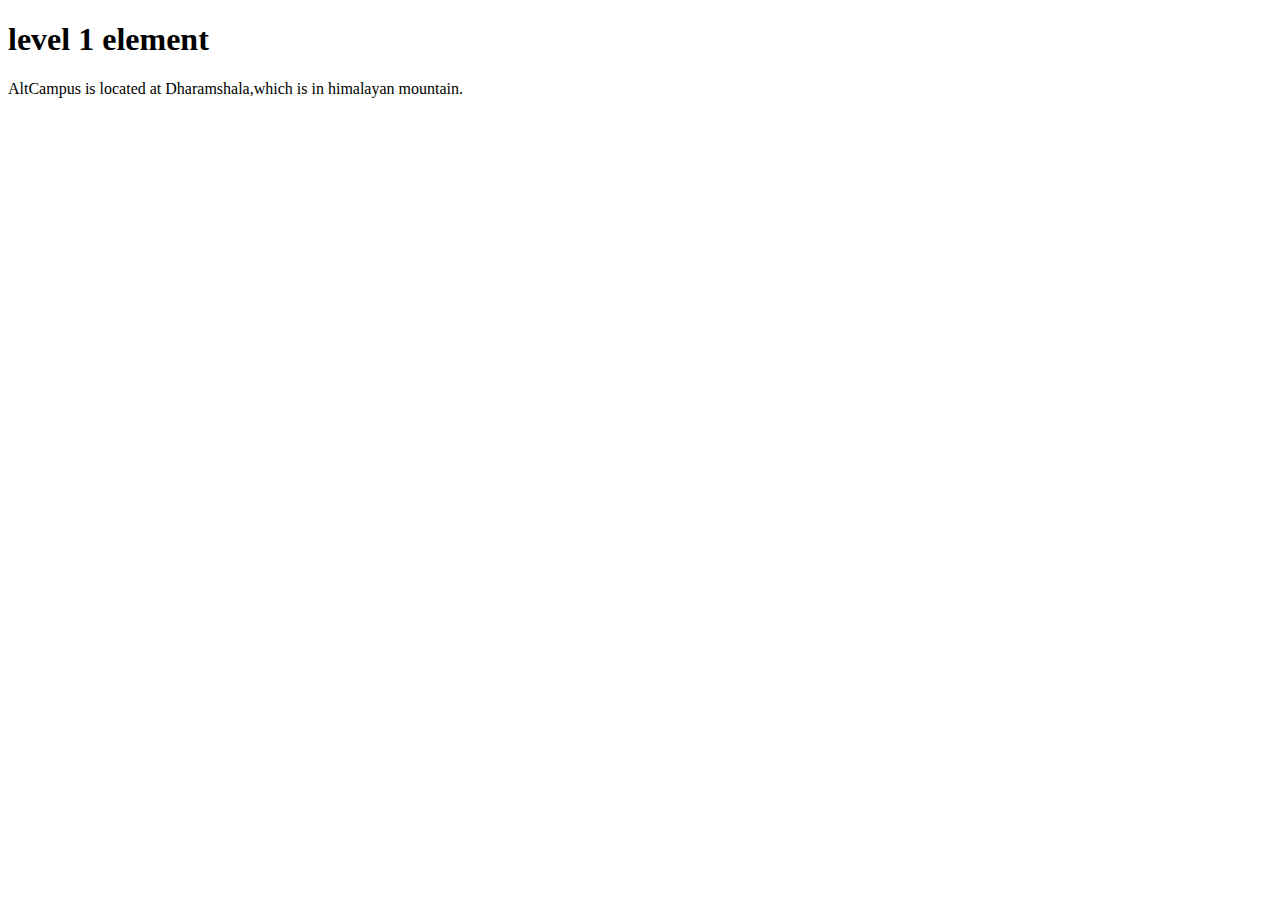
==== block-BHaaac/index.html @ 206d0da5 "hello-World" ====
<!--
### Hello world

TODO:
Make a simple page that prints "Hello World!" in a heading level 1 element, following with a long paragraph. The paragraph can have any text content.
-->
<!DOCTYPE html>
<html lang="en">
<head>
    <meta charset="UTF-8">
    <meta http-equiv="X-UA-Compatible" content="IE=edge">
    <meta name="viewport" content="width=device-width, initial-scale=1.0">
    <title>Hello World!</title>
</head>
<body>
    <h1>level 1 element</h1>
    <p>AltCampus is located at Dharamshala,which is in himalayan mountain.</p>
</body>
</html>
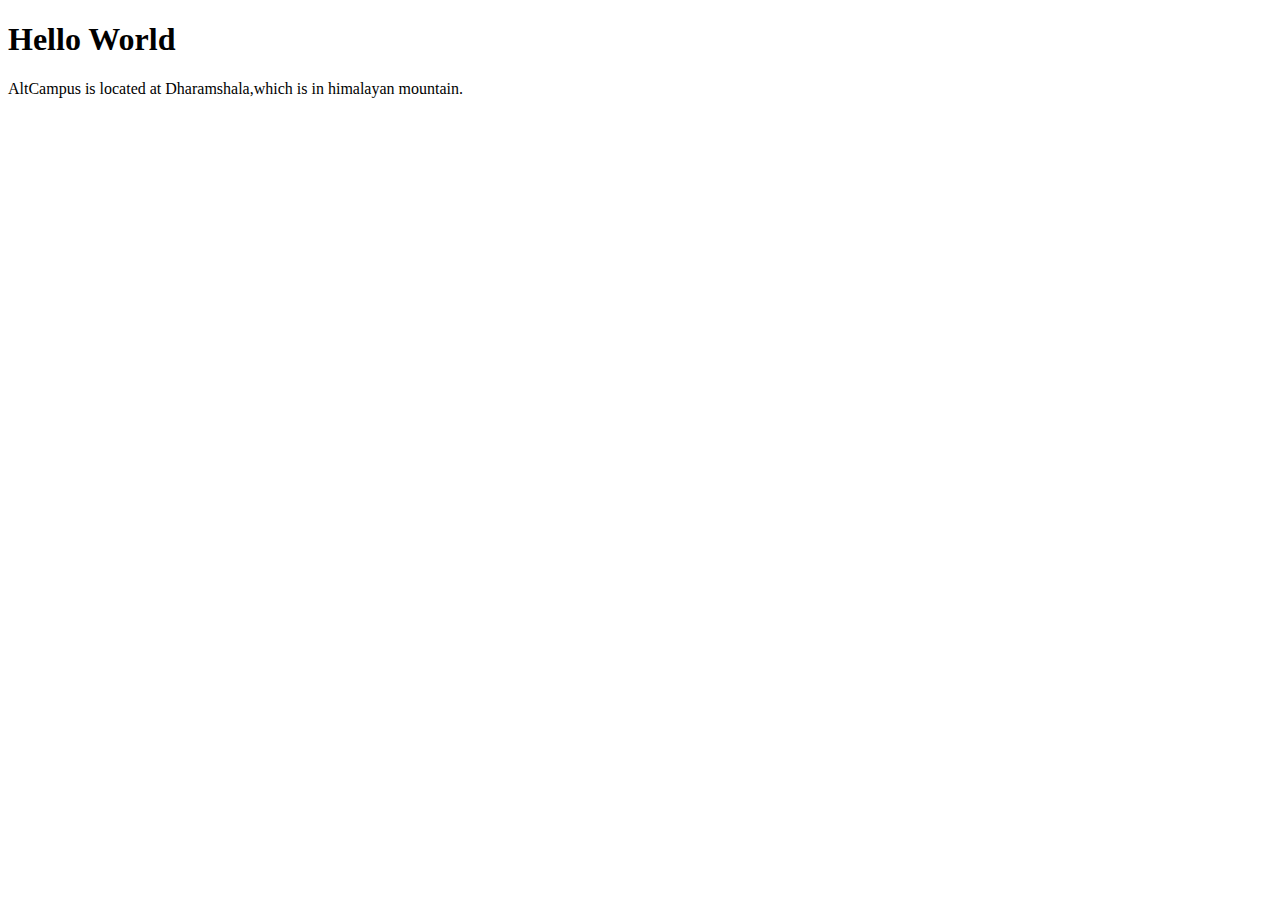
==== commit 0c99bf55: "Hello World" ====
--- a/block-BHaaac/index.html
+++ b/block-BHaaac/index.html
@@ -13,7 +13,7 @@
     <title>Hello World!</title>
 </head>
 <body>
-    <h1>level 1 element</h1>
+    <h1>Hello World</h1>
     <p>AltCampus is located at Dharamshala,which is in himalayan mountain.</p>
 </body>
 </html>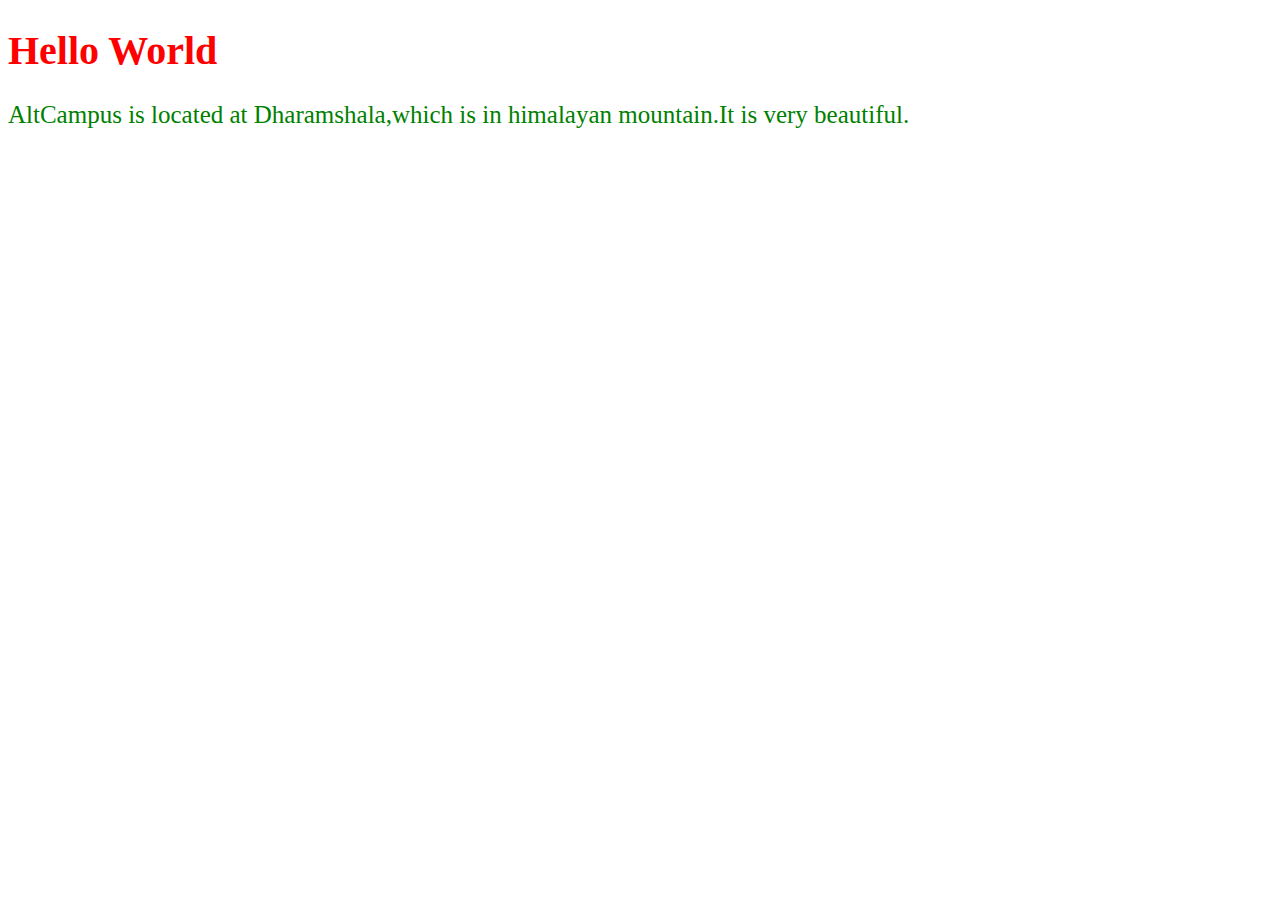
==== commit 21809e60: "Add stylesheet" ====
--- a/block-BHaaac/index.html
+++ b/block-BHaaac/index.html
@@ -10,10 +10,11 @@
     <meta charset="UTF-8">
     <meta http-equiv="X-UA-Compatible" content="IE=edge">
     <meta name="viewport" content="width=device-width, initial-scale=1.0">
+    <link rel="stylesheet" href="style.css">
     <title>Hello World!</title>
 </head>
 <body>
     <h1>Hello World</h1>
-    <p>AltCampus is located at Dharamshala,which is in himalayan mountain.</p>
+    <p>AltCampus is located at Dharamshala,which is in himalayan mountain.It is very beautiful.</p>
 </body>
-</html>+</html>
--- a/block-BHaaac/style.css
+++ b/block-BHaaac/style.css
@@ -0,0 +1,8 @@
+h1 { 
+    color: red;
+    font-size: 40px;
+}
+p {
+    color: green;
+    font-size: 25px;
+}